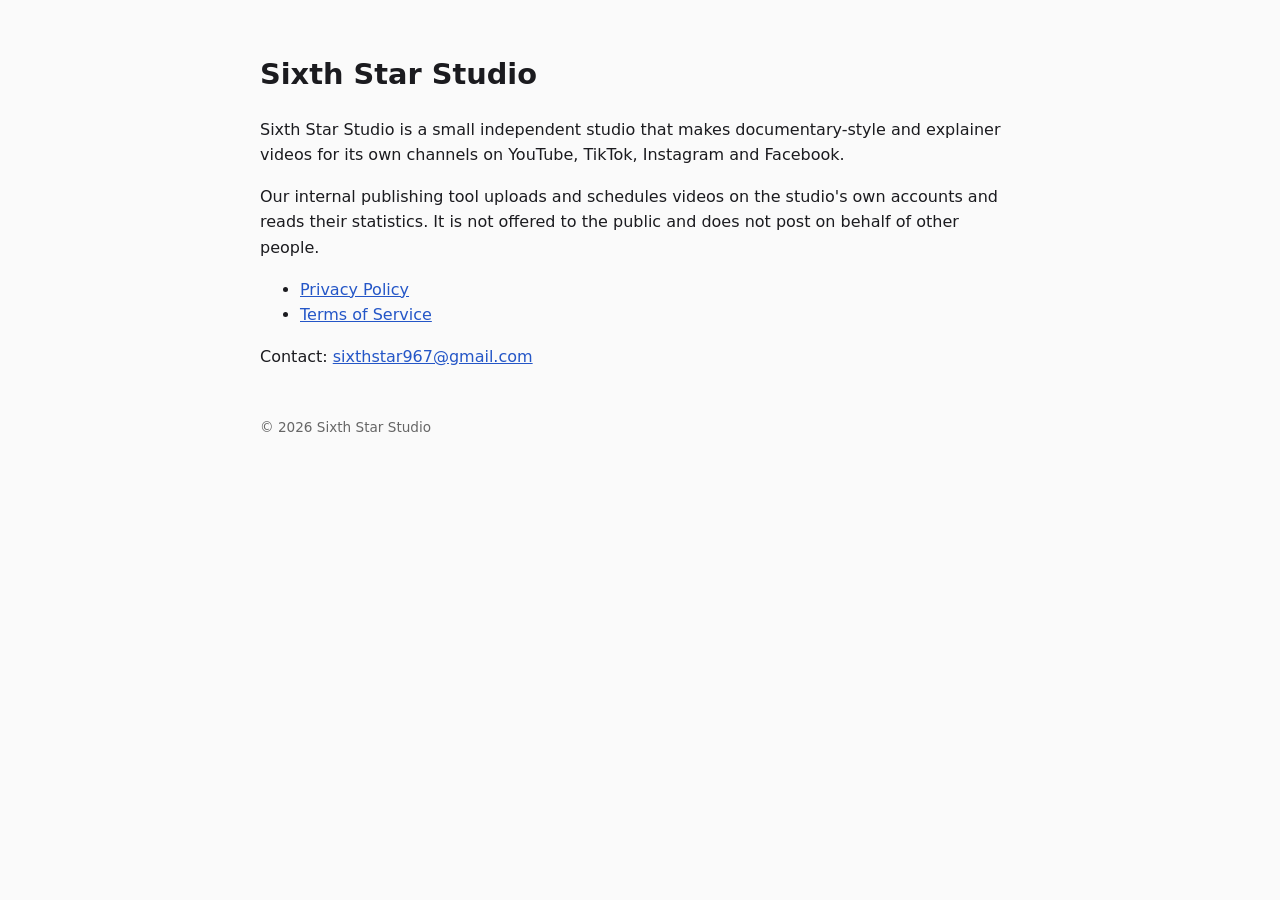
==== index.html @ eb5cf5a6 "Studio site: privacy policy and terms Co-Authored-By: Claude Opus 5.5 <noreply@anthropic.com> Claude" ====
<!doctype html><html lang="en"><head><meta charset="utf-8"><meta name="viewport" content="width=device-width,initial-scale=1">
<title>Sixth Star Studio</title><link rel="stylesheet" href="style.css"></head><body>
<h1>Sixth Star Studio</h1>
<p>Sixth Star Studio is a small independent studio that makes documentary-style and explainer videos for its own channels on YouTube, TikTok, Instagram and Facebook.</p>
<p>Our internal publishing tool uploads and schedules videos on the studio's own accounts and reads their statistics. It is not offered to the public and does not post on behalf of other people.</p>
<ul><li><a href="privacy.html">Privacy Policy</a></li><li><a href="terms.html">Terms of Service</a></li></ul>
<p>Contact: <a href="mailto:sixthstar967@gmail.com">sixthstar967@gmail.com</a></p>
<footer>&copy; 2026 Sixth Star Studio</footer></body></html>
---- style.css ----
body{font-family:system-ui,-apple-system,Segoe UI,Roboto,sans-serif;max-width:760px;margin:0 auto;padding:32px 16px;line-height:1.6;color:#1b1b1f;background:#fafafa}
h1{font-size:1.8rem}h2{font-size:1.2rem;margin-top:2rem}a{color:#2456c7}footer{margin-top:3rem;font-size:.85rem;color:#666}
@media (prefers-color-scheme:dark){body{background:#121214;color:#e8e8ea}a{color:#8fb0ff}footer{color:#999}}
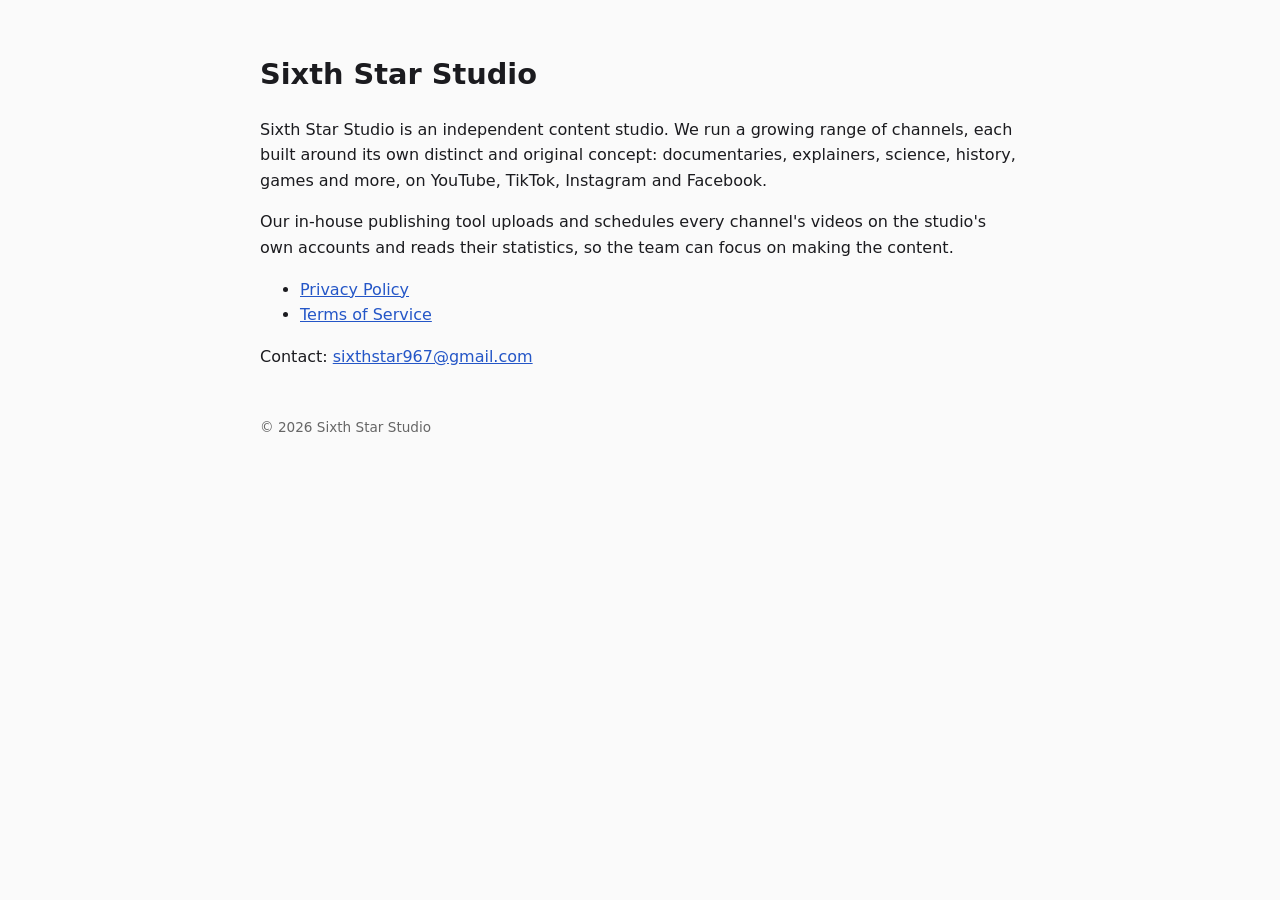
==== commit 938f379a: "Describe the studio and its channels" ====
--- a/index.html
+++ b/index.html
@@ -1,8 +1,8 @@
 <!doctype html><html lang="en"><head><meta charset="utf-8"><meta name="viewport" content="width=device-width,initial-scale=1">
 <title>Sixth Star Studio</title><link rel="stylesheet" href="style.css"></head><body>
 <h1>Sixth Star Studio</h1>
-<p>Sixth Star Studio is a small independent studio that makes documentary-style and explainer videos for its own channels on YouTube, TikTok, Instagram and Facebook.</p>
-<p>Our internal publishing tool uploads and schedules videos on the studio's own accounts and reads their statistics. It is not offered to the public and does not post on behalf of other people.</p>
+<p>Sixth Star Studio is an independent content studio. We run a growing range of channels, each built around its own distinct and original concept: documentaries, explainers, science, history, games and more, on YouTube, TikTok, Instagram and Facebook.</p>
+<p>Our in-house publishing tool uploads and schedules every channel's videos on the studio's own accounts and reads their statistics, so the team can focus on making the content.</p>
 <ul><li><a href="privacy.html">Privacy Policy</a></li><li><a href="terms.html">Terms of Service</a></li></ul>
 <p>Contact: <a href="mailto:sixthstar967@gmail.com">sixthstar967@gmail.com</a></p>
 <footer>&copy; 2026 Sixth Star Studio</footer></body></html>
